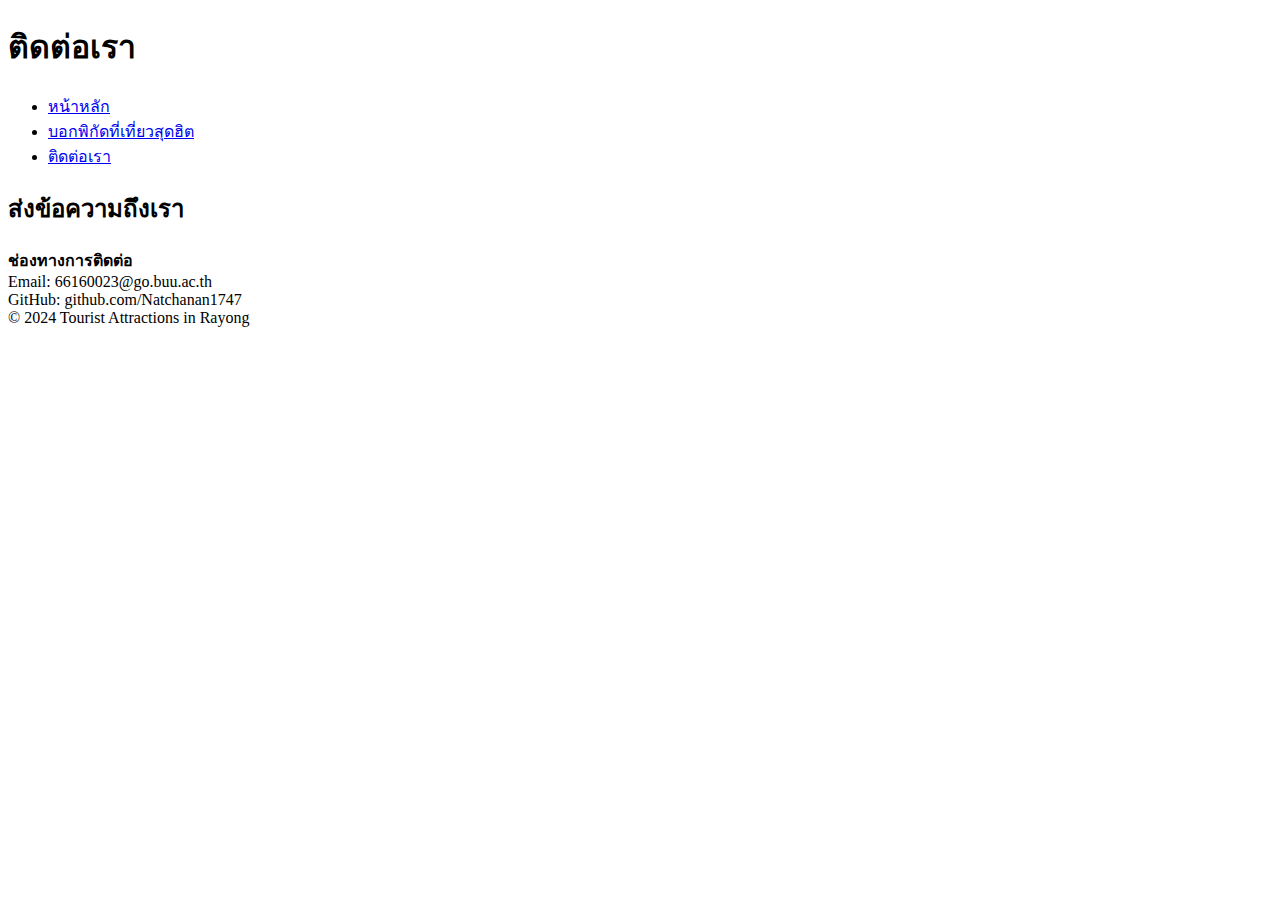
==== contact.html @ f0956c40 "โครงสร้างพื้นฐานหน้าติดต่อ" ====
<!DOCTYPE html>
<html lang="th">
<head>
    <meta charset="UTF-8">
    <meta name="viewport" content="width=device-width, initial-scale=1.0">
    <title>ติดต่อเรา</title>
</head>
<body>
    <header role="banner">
        <h1>ติดต่อเรา</h1>
        <nav role="navigation">
            <ul>
                <li><a href="index.html">หน้าหลัก</a></li>
                <li><a href="recom.html">บอกพิกัดที่เที่ยวสุดฮิต</a></li>
                <li><a href="contact.html">ติดต่อเรา</a></li>
            </ul>
        </nav>
    </header>
    <main role="main">
        <section>
        <h2>ส่งข้อความถึงเรา</h2>
        <!-- ฟอร์มจะถูกเพิ่มที่นี่ -->
        </section>
    </main>
    <footer role="contentinfo" class="footer">
        <section id="contacts">
            <strong>ช่องทางการติดต่อ</strong>
            <div class="contact-container">
                <div class="contact-item">Email: 66160023@go.buu.ac.th</div>
                <div class="contact-item">GitHub: github.com/Natchanan1747</div>
                <div class="contact-item">&copy; 2024 Tourist Attractions in Rayong</div>
            </div>
        </section>
    </footer>
</body>
</html>
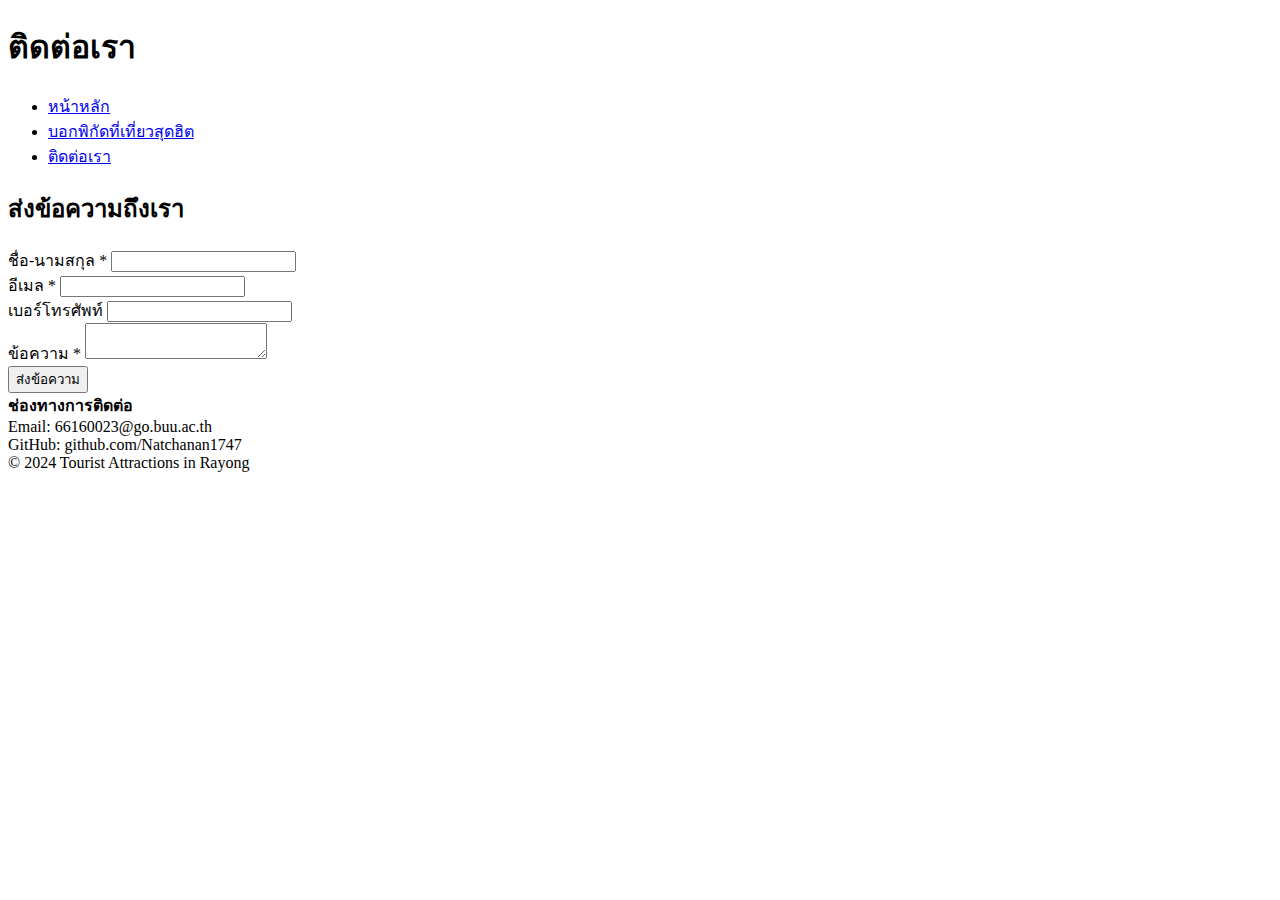
==== commit a184f16b: "เพิ่มฟอร์มหน้าติดต่อ" ====
--- a/contact.html
+++ b/contact.html
@@ -19,8 +19,26 @@
     <main role="main">
         <section>
         <h2>ส่งข้อความถึงเรา</h2>
-        <!-- ฟอร์มจะถูกเพิ่มที่นี่ -->
-        </section>
+        <form action="/submit" method="POST">
+            <div class="form-group">
+                <label for="fullname">ชื่อ-นามสกุล *</label>
+                <input type="text" id="fullname" name="fullname" required>
+            </div>
+            <div class="form-group">
+                <label for="email">อีเมล *</label>
+                <input type="email" id="email" name="email" required>
+            </div>
+            <div class="form-group">
+                <label for="tel">เบอร์โทรศัพท์</label>
+                <input type="tel" id="tel" name="tel">
+            </div>
+            <div class="form-group">
+                <label for="message">ข้อความ *</label>
+                <textarea id="message" name="message" required></textarea>
+            </div>
+            
+            <button type="submit">ส่งข้อความ</button>
+        </form>
     </main>
     <footer role="contentinfo" class="footer">
         <section id="contacts">
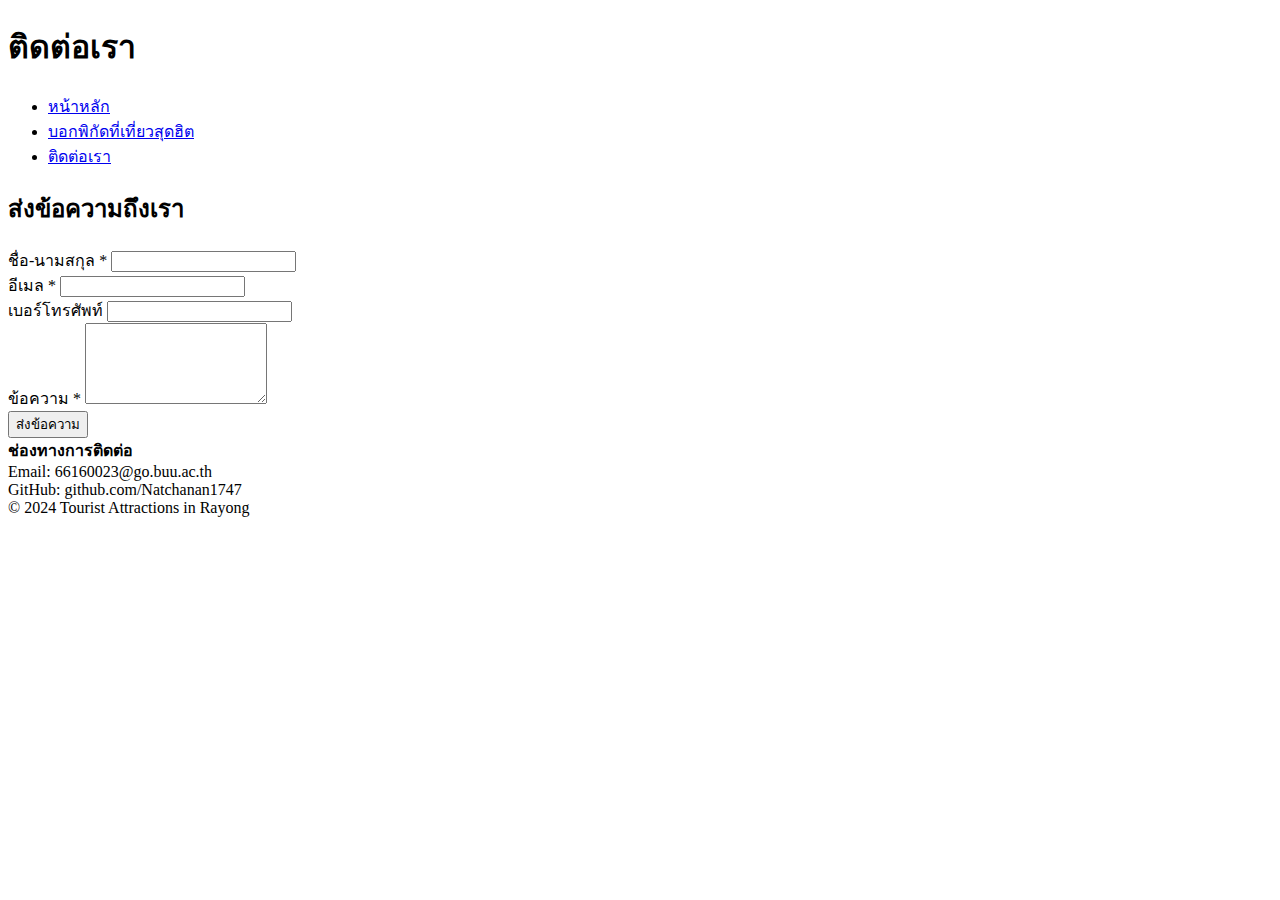
==== commit ac1e466c: "เพิ่ม validation ในฟอร์มติดต่อ" ====
--- a/contact.html
+++ b/contact.html
@@ -4,6 +4,7 @@
     <meta charset="UTF-8">
     <meta name="viewport" content="width=device-width, initial-scale=1.0">
     <title>ติดต่อเรา</title>
+    <link rel="stylesheet" href="css/styles.css">
 </head>
 <body>
     <header role="banner">
@@ -17,26 +18,46 @@
         </nav>
     </header>
     <main role="main">
-        <section>
+        <section class="section">
         <h2>ส่งข้อความถึงเรา</h2>
-        <form action="/submit" method="POST">
+        <form action="/submit" method="POST" role="form">
             <div class="form-group">
                 <label for="fullname">ชื่อ-นามสกุล *</label>
-                <input type="text" id="fullname" name="fullname" required>
+                <input 
+                    type="text" 
+                    id="fullname" 
+                    name="fullname" 
+                    required
+                    minlength="2"
+                    maxlength="100">
             </div>
             <div class="form-group">
                 <label for="email">อีเมล *</label>
-                <input type="email" id="email" name="email" required>
+                <input 
+                    type="email" 
+                    id="email" 
+                    name="email" 
+                    required
+                    pattern="[a-z0-9._%+-]+@[a-z0-9.-]+\.[a-z]{2,}$">
             </div>
             <div class="form-group">
                 <label for="tel">เบอร์โทรศัพท์</label>
-                <input type="tel" id="tel" name="tel">
+                <input 
+                    type="tel" 
+                    id="tel" 
+                    name="tel"
+                    pattern="[0-9]{10}">
             </div>
             <div class="form-group">
                 <label for="message">ข้อความ *</label>
-                <textarea id="message" name="message" required></textarea>
+                <textarea 
+                    id="message" 
+                    name="message" 
+                    required
+                    minlength="10"
+                    rows="5"></textarea>
             </div>
-            
+
             <button type="submit">ส่งข้อความ</button>
         </form>
     </main>
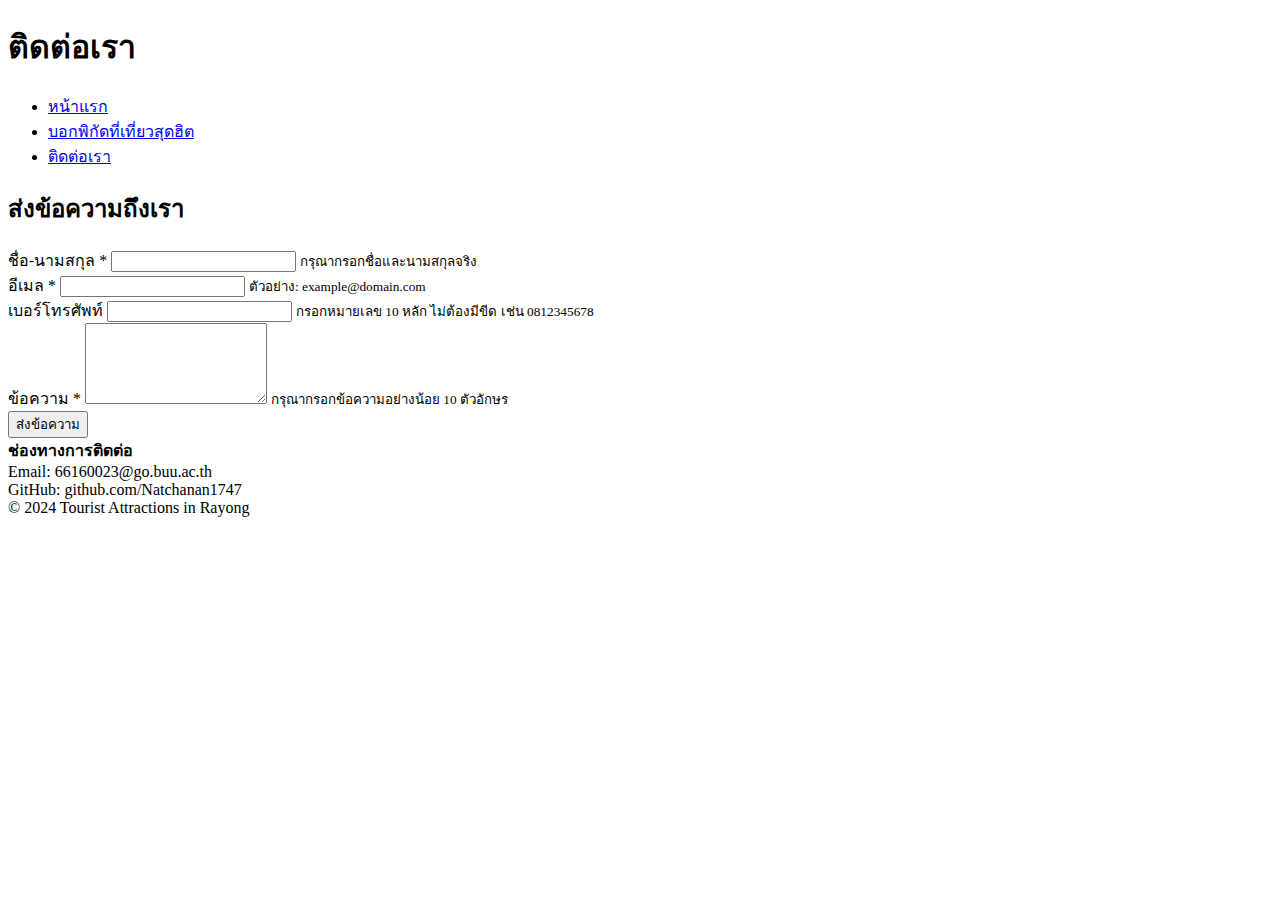
==== commit 761a0758: "เพิ่ม ARIA labels in form" ====
--- a/contact.html
+++ b/contact.html
@@ -7,11 +7,11 @@
     <link rel="stylesheet" href="css/styles.css">
 </head>
 <body>
-    <header role="banner">
+    <header role="banner" aria-label="เมนูหลัก">
         <h1>ติดต่อเรา</h1>
         <nav role="navigation">
             <ul>
-                <li><a href="index.html">หน้าหลัก</a></li>
+                <li><a href="index.html">หน้าแรก</a></li>
                 <li><a href="recom.html">บอกพิกัดที่เที่ยวสุดฮิต</a></li>
                 <li><a href="contact.html">ติดต่อเรา</a></li>
             </ul>
@@ -20,7 +20,7 @@
     <main role="main">
         <section class="section">
         <h2>ส่งข้อความถึงเรา</h2>
-        <form action="/submit" method="POST" role="form">
+        <form action="/submit" method="POST" role="form" aria-label="แบบฟอร์มติดต่อ">
             <div class="form-group">
                 <label for="fullname">ชื่อ-นามสกุล *</label>
                 <input 
@@ -29,7 +29,9 @@
                     name="fullname" 
                     required
                     minlength="2"
-                    maxlength="100">
+                    maxlength="100"
+                    aria-describedby="fullname-help">
+                <small id="fullname-help">กรุณากรอกชื่อและนามสกุลจริง</small>
             </div>
             <div class="form-group">
                 <label for="email">อีเมล *</label>
@@ -38,7 +40,9 @@
                     id="email" 
                     name="email" 
                     required
-                    pattern="[a-z0-9._%+-]+@[a-z0-9.-]+\.[a-z]{2,}$">
+                    pattern="[a-z0-9._%+-]+@[a-z0-9.-]+\.[a-z]{2,}$"
+                    aria-describedby="email-help">
+                <small id="email-help">ตัวอย่าง: example@domain.com</small>
             </div>
             <div class="form-group">
                 <label for="tel">เบอร์โทรศัพท์</label>
@@ -46,7 +50,9 @@
                     type="tel" 
                     id="tel" 
                     name="tel"
-                    pattern="[0-9]{10}">
+                    pattern="[0-9]{10}"
+                    aria-describedby="tel-help">
+                <small id="tel-help">กรอกหมายเลข 10 หลัก ไม่ต้องมีขีด เช่น 0812345678</small>
             </div>
             <div class="form-group">
                 <label for="message">ข้อความ *</label>
@@ -55,7 +61,9 @@
                     name="message" 
                     required
                     minlength="10"
-                    rows="5"></textarea>
+                    rows="5"
+                    aria-describedby="message-help"></textarea>
+                <small id="message-help">กรุณากรอกข้อความอย่างน้อย 10 ตัวอักษร</small>
             </div>
 
             <button type="submit">ส่งข้อความ</button>
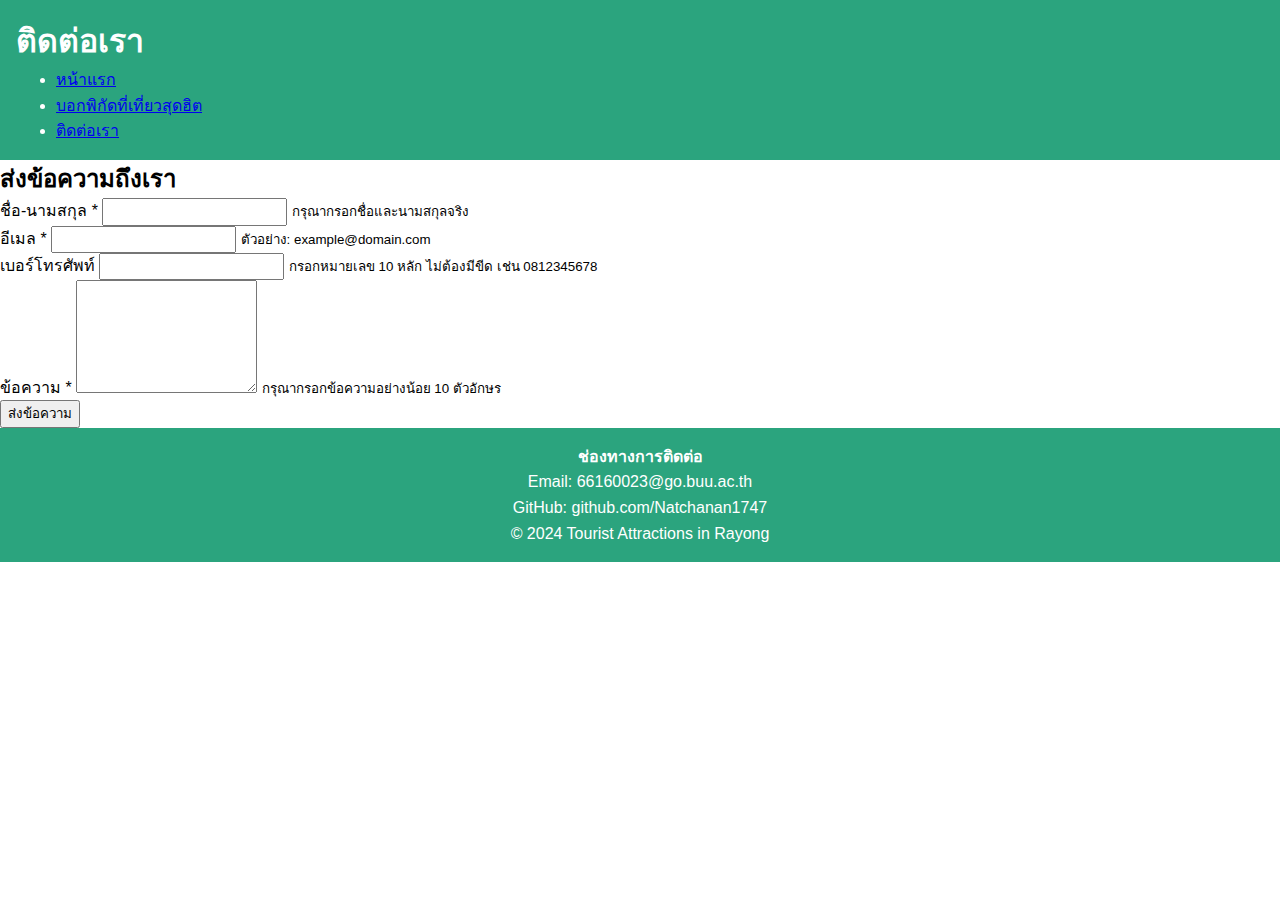
==== commit 1f50e42b: "เพิ่ม class header" ====
--- a/contact.html
+++ b/contact.html
@@ -7,9 +7,9 @@
     <link rel="stylesheet" href="css/styles.css">
 </head>
 <body>
-    <header role="banner" aria-label="เมนูหลัก">
+    <header role="banner" class="header">
         <h1>ติดต่อเรา</h1>
-        <nav role="navigation">
+        <nav role="navigation" aria-label="เมนูหลัก">
             <ul>
                 <li><a href="index.html">หน้าแรก</a></li>
                 <li><a href="recom.html">บอกพิกัดที่เที่ยวสุดฮิต</a></li>
--- a/css/styles.css
+++ b/css/styles.css
@@ -0,0 +1,123 @@
+/* Element Selectors */
+* {
+    margin: 0;
+    box-sizing: border-box; 
+    font-family: Arial, sans-serif;
+    line-height: 1.6;
+}
+/* Class Selectors */
+.header {
+    position: sticky;
+    top: 0;
+    background-color: #2ba47e;
+    color: white;
+    padding: 1rem;
+    border: 0;  
+    width: 100%;     
+}
+
+.nav-list li {
+    display: inline;
+    margin-right: 1rem;
+}
+.nav-list a{
+    float: right;
+    color: #f2f2f2;
+    padding: 14px 16px;
+    text-decoration: none;
+    font-size: 17px;
+}
+.nav-list a:hover {
+    color: #ffd700;
+}
+
+/* Box Model Styles*/
+.section {
+    max-width: 100%;
+}
+
+/* index styles */
+#events {
+    max-height: 100%;
+    width: 100%;
+}
+    .event-image {
+        img{
+            width: 50%;
+            height: auto;
+        }
+        text-align: center;
+    }
+    .event-image :hover{
+        box-shadow: 0 0 2px 1px rgba(0, 140, 186, 0.5);
+    }
+    .event-info {
+        text-align: center;
+    }
+    .event-info a{
+        color: black;
+        text-decoration: none;
+        font-size: 17px;
+    }
+    .event-info a:hover {
+        color: #2ba47e;
+    }
+
+    #highlights {
+        max-height: 100%;
+        width: 100%;
+    }
+        .highlight-image {
+            img{
+                width: 50%;
+                height: auto;
+            }
+            text-align: center;
+        }
+        .highlight-image :hover{
+            box-shadow: 0 0 2px 1px rgba(0, 140, 186, 0.5);
+        }
+        .highlight-info {
+            text-align: center;
+        }
+        .highlight-info a{
+            color: black;
+            text-decoration: none;
+            font-size: 17px;
+        }
+        .highlight-info a:hover {
+            color: #2ba47e;
+        }
+    
+        #others a {
+            color: #2ba47e;
+            text-decoration: none;
+        }
+    
+    h2 {
+        text-align: left;
+        margin: 100 px;
+    }
+    #rec {
+        text-align: center;
+    }
+    .rec-info a {
+        color: #2ba47e;
+        text-decoration: none;
+        font-size: 17px;
+    }
+    .rec-info a:hover{
+        color: #2ba47e;
+        text-decoration: none;
+        font-size: 20px;
+    }
+
+/* Footer Selectors */
+footer {     
+    background: #2ba47e;     
+    color: #fff;     
+    text-align: center;     
+    padding: 1rem;         
+    bottom: 0;     
+    width: 100%; 
+}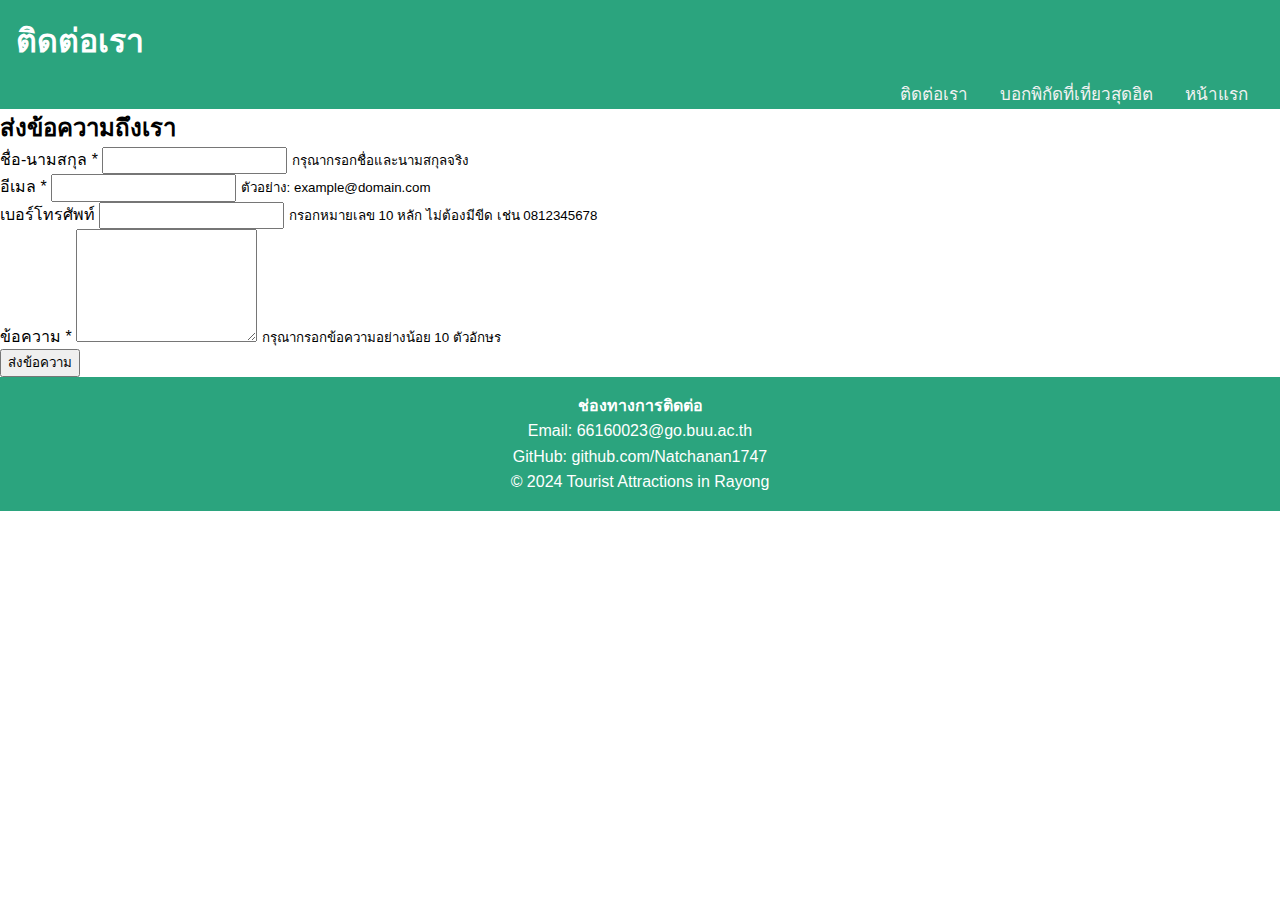
==== commit 27f40cab: "modi" ====
--- a/contact.html
+++ b/contact.html
@@ -10,7 +10,7 @@
     <header role="banner" class="header">
         <h1>ติดต่อเรา</h1>
         <nav role="navigation" aria-label="เมนูหลัก">
-            <ul>
+            <ul class="nav-list">
                 <li><a href="index.html">หน้าแรก</a></li>
                 <li><a href="recom.html">บอกพิกัดที่เที่ยวสุดฮิต</a></li>
                 <li><a href="contact.html">ติดต่อเรา</a></li>
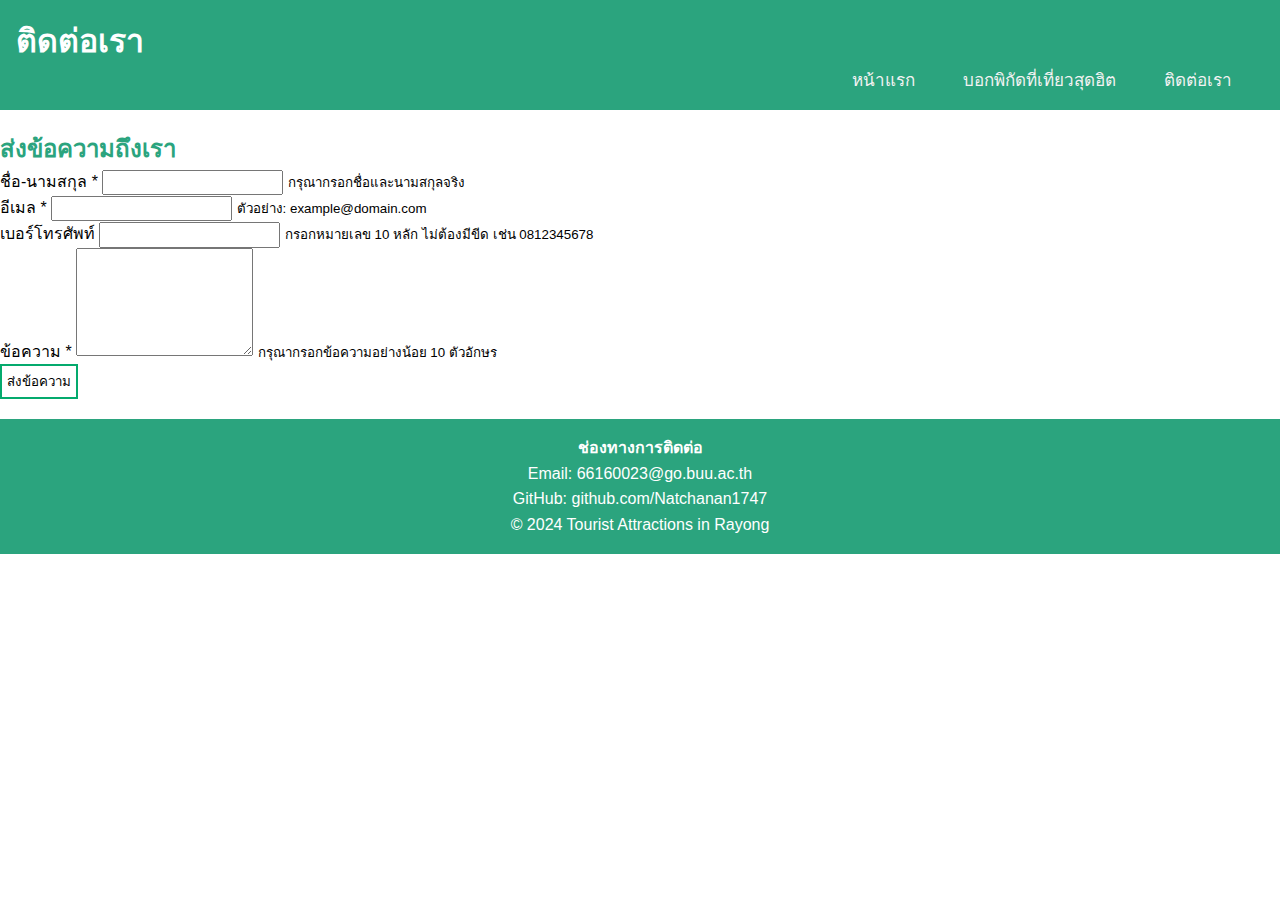
==== commit b4516459: "ตกแต่งหน้าเว็บ เพิ่ม Responsive Design" ====
--- a/contact.html
+++ b/contact.html
@@ -13,61 +13,61 @@
             <ul class="nav-list">
                 <li><a href="index.html">หน้าแรก</a></li>
                 <li><a href="recom.html">บอกพิกัดที่เที่ยวสุดฮิต</a></li>
-                <li><a href="contact.html">ติดต่อเรา</a></li>
+                <li><a href="contact.html" class="active">ติดต่อเรา</a></li>
             </ul>
         </nav>
     </header>
-    <main role="main">
-        <section class="section">
-        <h2>ส่งข้อความถึงเรา</h2>
-        <form action="/submit" method="POST" role="form" aria-label="แบบฟอร์มติดต่อ">
-            <div class="form-group">
-                <label for="fullname">ชื่อ-นามสกุล *</label>
-                <input 
-                    type="text" 
-                    id="fullname" 
-                    name="fullname" 
-                    required
-                    minlength="2"
-                    maxlength="100"
-                    aria-describedby="fullname-help">
-                <small id="fullname-help">กรุณากรอกชื่อและนามสกุลจริง</small>
-            </div>
-            <div class="form-group">
-                <label for="email">อีเมล *</label>
-                <input 
-                    type="email" 
-                    id="email" 
-                    name="email" 
-                    required
-                    pattern="[a-z0-9._%+-]+@[a-z0-9.-]+\.[a-z]{2,}$"
-                    aria-describedby="email-help">
-                <small id="email-help">ตัวอย่าง: example@domain.com</small>
-            </div>
-            <div class="form-group">
-                <label for="tel">เบอร์โทรศัพท์</label>
-                <input 
-                    type="tel" 
-                    id="tel" 
-                    name="tel"
-                    pattern="[0-9]{10}"
-                    aria-describedby="tel-help">
-                <small id="tel-help">กรอกหมายเลข 10 หลัก ไม่ต้องมีขีด เช่น 0812345678</small>
-            </div>
-            <div class="form-group">
-                <label for="message">ข้อความ *</label>
-                <textarea 
-                    id="message" 
-                    name="message" 
-                    required
-                    minlength="10"
-                    rows="5"
-                    aria-describedby="message-help"></textarea>
-                <small id="message-help">กรุณากรอกข้อความอย่างน้อย 10 ตัวอักษร</small>
-            </div>
+    <main role="main" class="main">
+        <section>
+            <h2>ส่งข้อความถึงเรา</h2>
+            <form action="/submit" method="POST" role="form" aria-label="แบบฟอร์มติดต่อ" class="form">
+                <div class="form-group">
+                    <label for="fullname">ชื่อ-นามสกุล *</label>
+                    <input 
+                        type="text" 
+                        id="fullname" 
+                        name="fullname" 
+                        required
+                        minlength="2"
+                        maxlength="100"
+                        aria-describedby="fullname-help">
+                    <small id="fullname-help">กรุณากรอกชื่อและนามสกุลจริง</small>
+                </div>
+                <div class="form-group">
+                    <label for="email">อีเมล *</label>
+                    <input 
+                        type="email" 
+                        id="email" 
+                        name="email" 
+                        required
+                        pattern="[a-z0-9._%+-]+@[a-z0-9.-]+\.[a-z]{2,}$"
+                        aria-describedby="email-help">
+                    <small id="email-help">ตัวอย่าง: example@domain.com</small>
+                </div>
+                <div class="form-group">
+                    <label for="tel">เบอร์โทรศัพท์</label>
+                    <input 
+                        type="tel" 
+                        id="tel" 
+                        name="tel"
+                        pattern="[0-9]{10}"
+                        aria-describedby="tel-help">
+                    <small id="tel-help">กรอกหมายเลข 10 หลัก ไม่ต้องมีขีด เช่น 0812345678</small>
+                </div>
+                <div class="form-group">
+                    <label for="message">ข้อความ *</label>
+                    <textarea 
+                        id="message" 
+                        name="message" 
+                        required
+                        minlength="10"
+                        rows="5"
+                        aria-describedby="message-help"></textarea>
+                    <small id="message-help">กรุณากรอกข้อความอย่างน้อย 10 ตัวอักษร</small>
+                </div>
 
-            <button type="submit">ส่งข้อความ</button>
-        </form>
+                <button type="submit" class="button">ส่งข้อความ</button>
+            </form>
     </main>
     <footer role="contentinfo" class="footer">
         <section id="contacts">
--- a/css/styles.css
+++ b/css/styles.css
@@ -1,6 +1,7 @@
 /* Element Selectors */
 * {
     margin: 0;
+    padding: 0;
     box-sizing: border-box; 
     font-family: Arial, sans-serif;
     line-height: 1.6;
@@ -11,9 +12,10 @@
     top: 0;
     background-color: #2ba47e;
     color: white;
+    margin-bottom: 20px;   
     padding: 1rem;
     border: 0;  
-    width: 100%;     
+    max-width: 100%;     
 }
 
 .nav-list li {
@@ -21,7 +23,6 @@
     margin-right: 1rem;
 }
 .nav-list a{
-    float: right;
     color: #f2f2f2;
     padding: 14px 16px;
     text-decoration: none;
@@ -30,29 +31,35 @@
 .nav-list a:hover {
     color: #ffd700;
 }
+.active {
+    color: #ffd700;
+}
 
 /* Box Model Styles*/
 .section {
     max-width: 100%;
+    max-height: 100%;
 }
 
 /* index styles */
+section > h2 {
+    color: #2ba47e;
+    text-align: left;
+    margin: 100 px;
+}
 #events {
-    max-height: 100%;
-    width: 100%;
+    height: 100%;
+    width: 100% auto;
+    border: 20px;
 }
     .event-image {
         img{
             width: 50%;
             height: auto;
         }
-        text-align: center;
     }
     .event-image :hover{
         box-shadow: 0 0 2px 1px rgba(0, 140, 186, 0.5);
-    }
-    .event-info {
-        text-align: center;
     }
     .event-info a{
         color: black;
@@ -61,6 +68,26 @@
     }
     .event-info a:hover {
         color: #2ba47e;
+    }
+
+    /* Flex Box*/
+    .nav-list {
+        display: flex;
+        justify-content: flex-end;
+        list-style: none;
+        padding: 0;
+        margin: 0;
+    }
+    .event-info {
+        display: flex;
+        flex-direction: column;
+        align-items: center;
+        gap: 20px;
+    }
+    .event-image{
+        display: flex;
+        flex-wrap: wrap;
+        justify-content: center;
     }
 
     #highlights {
@@ -78,7 +105,10 @@
             box-shadow: 0 0 2px 1px rgba(0, 140, 186, 0.5);
         }
         .highlight-info {
-            text-align: center;
+            display: flex;
+            flex-direction: column;
+            align-items: center;
+            gap: 20px;
         }
         .highlight-info a{
             color: black;
@@ -93,31 +123,72 @@
             color: #2ba47e;
             text-decoration: none;
         }
-    
-    h2 {
-        text-align: left;
-        margin: 100 px;
-    }
-    #rec {
-        text-align: center;
-    }
-    .rec-info a {
-        color: #2ba47e;
-        text-decoration: none;
-        font-size: 17px;
-    }
-    .rec-info a:hover{
-        color: #2ba47e;
-        text-decoration: none;
-        font-size: 20px;
-    }
+
+/* recom styling */
+#rec {
+    text-align: center;
+}
+.rec-info a {
+    color: #2ba47e;
+    text-decoration: none;
+    font-size: 17px;
+}
+.rec-info a:hover{
+    text-decoration: none;
+    font-size: 20px;
+}
+
+/* Contact Styles */
+form {
+    display: flex
+    flex-direction column;
+    justify-content: center;
+}
+.button {
+    background-color: white;
+    color: black;
+    padding: 5px;
+    border: 2px solid #04AA6D; /* Green */
+    transition-duration: 0.4s;
+}
+  
+.button:hover {
+    background-color: #04AA6D; /* Green */
+    color: white;
+}
 
 /* Footer Selectors */
 footer {     
     background: #2ba47e;     
     color: #fff;     
     text-align: center;     
-    padding: 1rem;         
+    padding: 1rem;
+    margin-top: 20px;         
     bottom: 0;     
-    width: 100%; 
+    max-width: 100%; 
+}
+
+/* responsive design */
+/* สำหรับแท็บเล็ต */
+@media (max-width: 768px) {     
+    .grid-container {         
+            grid-template-areas:              
+            "header header"             
+            "nav nav"             
+            "main sidebar"             
+            "footer footer";         
+            grid-template-columns: 1fr 200px;     
+    } 
+}  
+/* สำหรับมือถือ */ 
+@media (max-width: 480px) {     
+    .grid-container {         
+            grid-template-areas:              
+            "header"             
+            "nav"             
+            "main"             
+            "sidebar"             
+            "footer";         
+            grid-template-columns: 1fr;     
+    } 
 }